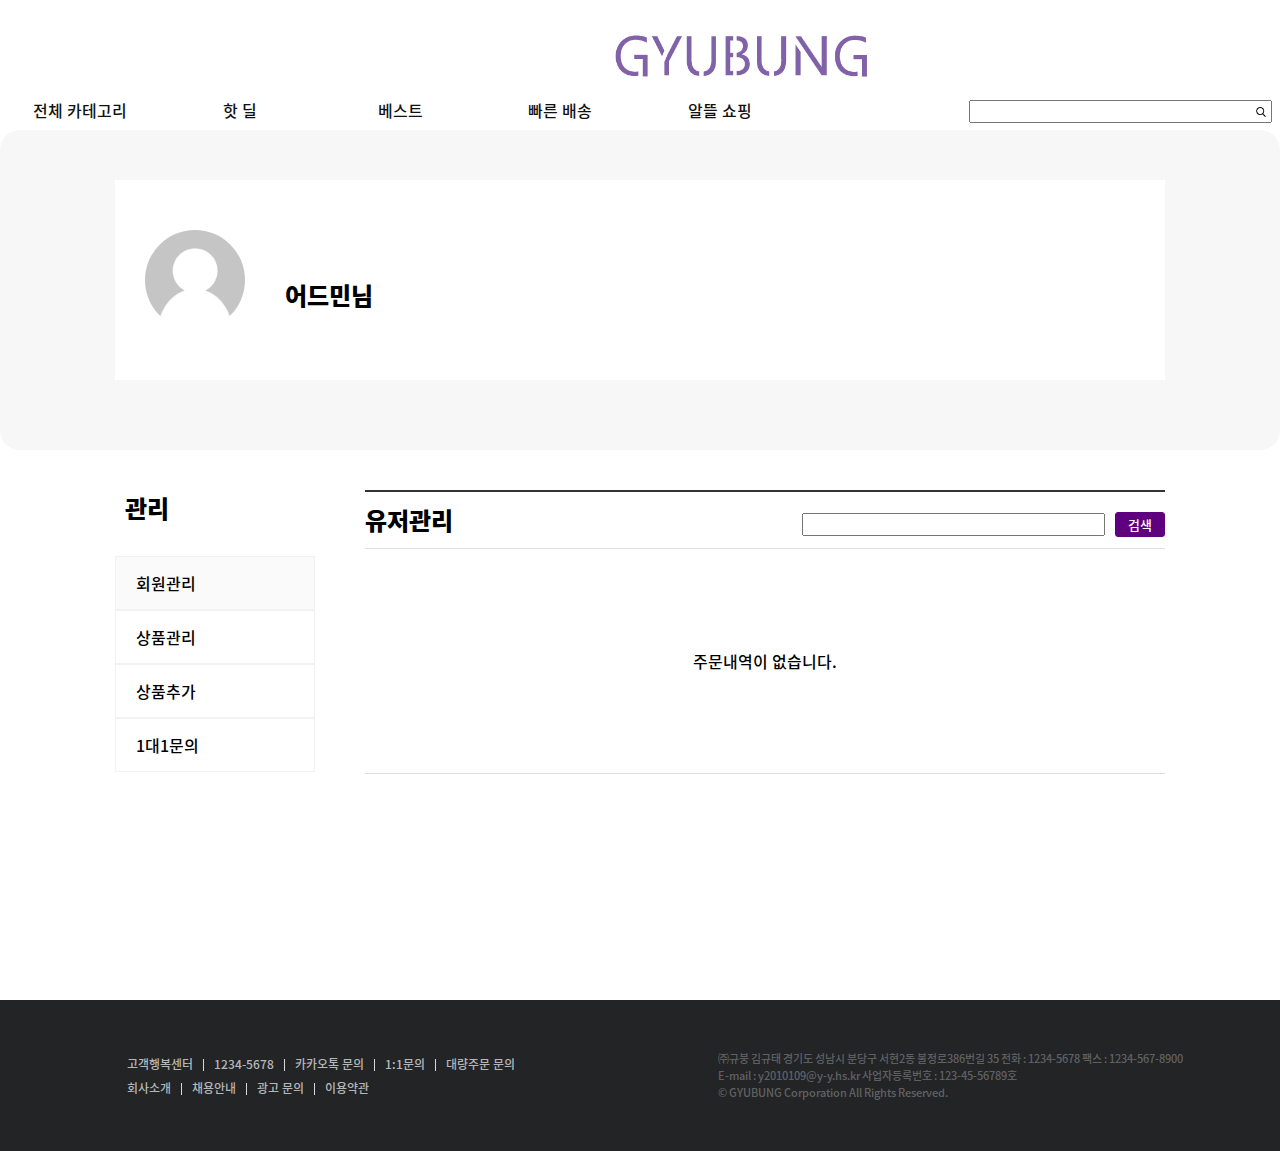
==== admin.html @ 781337c4 "2021/12/09 2차" ====
<!DOCTYPE html>
<html lang="en">
<head>
    <meta charset="UTF-8">
    <meta name="viewport" content="width=device-width, initial-scale=1.0">
    <title>규붕</title>
    <!-- <link href="https://cdn.jsdelivr.net/npm/bootstrap@5.1.1/dist/css/bootstrap.min.css" rel="stylesheet" integrity="sha384-F3w7mX95PdgyTmZZMECAngseQB83DfGTowi0iMjiWaeVhAn4FJkqJByhZMI3AhiU" crossorigin="anonymous"> -->
    <link rel="stylesheet" href="css/font.css">
    <link rel="stylesheet" href="css/app.css">
</head>
<body>
    <!-- header 영역 -->
    <header>
        <div id="user_menu" class="con">
            <ul id="list_menu"> 
                <li class="menu after_bar"><a href="#">회원가입</a></li>
                <li class="menu after_bar"><a href="#">로그인</a></li>
                <li class="menu"><a href="#">고객센터</a></li>
            </ul>
        </div>  
        <div id="header_logo" class="con">
            <img src="data/logo.png" alt="">
        </div>
        <div id="gnb" class="con">
            <ul class="gnb">
                <li><a href="#">전체 카테고리</a>
                    <ul class="slide">
                        <li><a href="#">패션의류·잡화·뷰티</a></li>
                        <li><a href="#">컴퓨터·디지털·가전</a></li>
                        <li><a href="#">스포츠·건강·렌탈</a></li>
                        <li><a href="#">자동차·공구</a></li>
                        <li><a href="#">홈데코·문구</a></li>
                        <li><a href="#">취미·반려</a></li>
                        <li><a href="#">식품·생필품</a></li>
                    </ul>    
                </li>
                <li><a href="#">핫 딜</a></li>
                <li><a href="#">베스트</a></li>
                <li><a href="#">빠른 배송</a></li>
                <li><a href="#">알뜰 쇼핑</a></li>
            </ul>
            <div id="search">
                <form action="" method="get">
                    <input type="text" id="keyword_search">
                    <img src="data/search.png" alt="">
                </form>
            </div>
            <div id="location_set">
                <img src="data/map.png" alt="">
            </div>
            <div id="cart">
                <img src="data/shopping_cart.png" alt="">
            </div>
        </div>
    </header>
    <!-- header 영역 -->
    <section class="con admin">
        <div class="top_admin">
            <div class="profile">
                <img src="data/user.png" alt="">
                <div>
                    <h2>어드민님</h2>
                </div>
            </div>
        </div>
        <div class="under_admin">
            
            <div class="menu_bar">
                <h2>관리</h2>
                <ul>
                    <li class="active"><a href="#">회원관리</a></li>
                    <li><a href="#">상품관리</a></li>
                    <li><a href="#">상품추가</a></li>
                    <li><a href="#">1대1문의</a></li>
                </ul>
            </div>
            <div class="admin_table">
                <div class="user_list active">
                    <h2>유저관리<form action=""><input type="text"><button>검색</button></form></h2>
                    <table>
                        <p>주문내역이 없습니다.</p>
                    </table>

                </div>
                <div class="review_list">
                    <h2>유저관리<form action=""><input type="text"><button>검색</button></form></h2>
                </div>
                <div class="question_list">

                </div>
                <div class="coupon_list">

                </div>
            </div>
        </div>
    </section>

    <footer>
        <div>
            <ul>
                <li class="after_bar"><a href="#">고객행복센터</a></li>
                <li class="after_bar"><a href="#">1234-5678</a></li>
                <li class="after_bar"><a href="#">카카오톡 문의</a></li>
                <li class="after_bar"><a href="#">1:1문의</a></li>
                <li><a href="#">대량주문 문의</a></li>
            </ul>
            <ul>
                <li class="after_bar"><a href="#">회사소개</a></li>
                <li class="after_bar"><a href="#">채용안내</a></li>
                <li class="after_bar"><a href="#">광고 문의</a></li>
                <li><a href="#">이용약관</a></li>
            </ul>
        </div>
        <p>㈜규붕 김규태 경기도 성남시 분당구 서현2동 불정로386번길 35 전화 : 1234-5678 팩스 : 1234-567-8900 <br>
            E-mail : y2010109@y-y.hs.kr 사업자등록번호 : 123-45-56789호 <br>
            © GYUBUNG Corporation All Rights Reserved.</p>
    </footer>
    <script src="js/jquery-3.6.0.min.js"></script>
    <script src="js/app.js"></script>
</body>
</html>
---- css/font.css ----
@font-face {
    font-weight: 100;
    src :url("../font/NotoSansKR-Thin.otf");
    font-family: "noto";
}
@font-face {
    font-weight: 200;
    src :url("../font/NotoSansKR-Light.otf");
    font-family: "noto";
}
@font-face {
    font-weight: 300;
    src :url("../font/NotoSansKR-Regular.otf");
    font-family: "noto";
}
@font-face {
    font-weight: 400;
    src :url("../font/NotoSansKR-Medium.otf");
    font-family: "noto";
}
@font-face {
    font-weight: 500;
    src :url("../font/NotoSansKR-Bold.otf");
    font-family: "noto";
}
@font-face {
    font-weight: 600;
    src :url("../font/NotoSansKR-Black.otf");
    font-family: "noto";
}
---- css/app.css ----
* {
    margin: 0;
    padding: 0;
    box-sizing: border-box;
    font-family: "noto";
}
/* 전체 사용코드 */
.con {
    margin: 0 auto;
    width: 1480px;
}

/* 전체 사용코드 */
header {
    width: 100%;
    height: 130px;
    /* border-bottom: 1px solid #000; */
    z-index: 1;
}

header #user_menu {
    padding-top: 5px;
    height: 30px;
}
header #user_menu > #list_menu {
    float: right;
    width: 170px;
    display: flex;
    list-style: none;
}

header #user_menu > #list_menu > li {
    text-align: center;
    font-size: 12px;
}
header #user_menu > #list_menu > li > a {
    padding: 0px 7px;
    width: 33%;
    text-decoration: none;
    color: #333;
}
header #user_menu > #list_menu > .after_bar::after {
    content: "";
    float: right;
    width: 1px;
    height: 12px;
    margin-top: 4px;
    background-color: #d8d8d8;
}


/* header .gnb > li:nth-child(1):hover>.slide {
    position: absolute;
    display: block;
    z-index: 1;
} */


#header_logo {
    display: flex;
    align-items: center;
    justify-content: center;
    margin-bottom: 10px;
}

#header_logo > img{
    width: 300px;
}

#gnb {
    /* display: flex; */
    height: 40px;
    position: relative;
}
#gnb > .gnb {
    display: flex;
    list-style: none;
}
#gnb > .gnb > li {
    display: flex;
    align-items: center;
    justify-content: center;
    width: 160px;
    height: 40px;
}
#gnb > .gnb  >li:hover {
    border-bottom: 2px solid #444;
}
#gnb > .gnb  li a {
    text-decoration: none;
    color: #111;
}
header .gnb > li:nth-child(1) {
    position: relative;
}
.slide {
    width: 100%;
    position: absolute;
    top: 100%;
    display: none;
    z-index: 1;
    background-color: #fff;
    list-style: none;
    border: 1px solid #333;
}
.slide > li {
    height: 40px;
    line-height: 20px;
    display: flex;
    align-items: center;
    border-top: 1px solid #ddd;
    cursor: pointer;
}
.slide a {
    font-size: 14px;
    margin: 10px 10px;
}
.slide > li:hover {
    background-color: #0002;
}

#search {
    position: absolute;
    right: 208px;
    top: 0px;
    display: flex;
    height: 100%;
    align-items: center;
}

#search form {
    position: relative;
}
#search img {
    position: absolute;
    right: 6px;
    bottom: 6px;
    width: 10px;
}

#location_set img {
    width: 20px;
    position: absolute;
    right: 158px;
    top: 10px;
}
#cart img {
    width: 20px;
    position: absolute;
    right: 108px;
    top: 10px;
}


#visual {
    width: 100%;
    height: 400px;
    overflow: hidden;
    position: relative;
}
#visual img {
    position: absolute;
    width: 100%;
    height: 100%;
    object-fit: cover;
}


.suggest {
    padding: 50px 0;
}
.suggest > .con > h2 {
    text-align: center;
    font-size: 30px;
    padding: 20px 0;
    font-weight: 500;
}
.card_box {
    display: flex;
    justify-content: space-between;
    align-items: center;
}
.card {
    width: 250px;
}
.card > img {
    width: 100%;
    height: 320px;
}

.banner {
    width: 100%;
    height: 200px;
    overflow: hidden;
    background-image: url("../data/banner_1.webp");
    background-size:  cover;
}
.banner > img {
    object-fit: cover;
}


.tag_box > h2 {
    text-align: center;
    padding-bottom: 20px;
}

.grid_box {
    display: grid;
    grid-gap: 10px;
    grid-template-rows: repeat(3,300px);
    grid-template-columns: repeat(3,1fr);
}
.grid_card {
    border: 1px solid #ddd;
}
.grid_box > .grid_card:nth-child(2) {
    grid-column: 2/4;
}
.grid_box > .grid_card:nth-child(3) {
    grid-row: 2/4;
}


footer {
    background-color: #222426;
    margin-top: 50px;
    padding-top: 50px;
    padding-bottom: 50px;
    padding-left: 20px;
    display: flex;
    justify-content: space-around;
}

footer ul {
    display: flex;
    list-style: none;
}


footer a {
    padding: 0px 10px;
    color: rgba(248,249,250,.7);
    text-decoration: none;
    font-size: 12px;
}
footer .after_bar::after {
    content: "";
    float: right;
    width: 1px;
    height: 12px;
    margin-top: 9px;
    background-color: #d8d8d8;
}

footer p {
    font-size: 11px;
    color: rgba(248,249,250,.3);
}


/* login css */
.login {
    height: 700px;
    display: flex;
    align-items: center;
    justify-content: center;
}
.login > .form_box {
    width: 350px;
    height: 440px;
}
.login  h2 {
    font-size: 20px;
    font-weight: 400;
    text-align: center;
    margin-bottom: 20px;
}
.login input[type=text],.login input[type=password] {
    width: 100%;
    height: 50px;
    padding: 0 19px;
    border: 1px solid #ccc;
    border-radius: 3px;
    background-color: #fff;
    font-size: 14px;
    line-height: 20px;
    outline: none;
    margin-top: 10px;
}
.login form div {
    margin-top: 5px;
    float: right;
}
.login ul {
    display: flex;
    list-style: none;
    font-size: 12px;
}
.login li {
    padding: 0px 5px;
}
.login li > a {
    text-decoration: none;
    color: #444;
    font-size: 12px;
    font-weight: 200;
}
.login button[type=submit] {
    margin-top: 15px;
    width: 100%;   
    height: 50px;
    border-radius: 3px;
    text-align: center;
    border: 1px solid #8161a7;
    background-color: #8161a7;
    color: #fff;
    font-size: 16px;
}

.login button[type=button] {
    margin-top: 5px;
    width: 100%;   
    height: 50px;
    border-radius: 3px;
    text-align: center;
    border: 1px solid #8161a7;
    background-color: #fff;
    color: #8161a7;
    font-size: 16px;
}

.register {
    min-height: 1000px;
}

.register > h2 {
    text-align: center;
    padding: 50px 0px;
    padding-top: 70px;
    font-weight: 300;
}
.register > form {
    margin: 0 auto;
    width: 640px;
    border-top: 1px solid #000;
}
.register th {
    width: 160px;
    padding: 20px 0 0 20px;
    font-weight: 400;
    font-size: 14px;
    color: #333;
    line-height: 20px;
    vertical-align: top;
    text-align: left;
}
.register td {
    padding: 10px 0;
    font-size: 14px;
}
.register input[type=text],.register input[type=password],.register input[type=date] {
    width: 332px;
    height: 44px;
    padding: 0 14px;
    font-size: 14px;
    color: #333;
    line-height: 20px;
    border-radius: 3px;
    background: #fff;
    outline: none;
    vertical-align: top;
    border: 1px solid #ccc;
}

.register a.register_btn {
    border: 1px solid #8161a7;
    background: #fff;
    color: #8161a7;
    display: inline-block;
    width: 120px;
    height: 44px;
    margin-left: 5px;
    text-decoration: none;
    border-radius: 3px;
    font-size: 14px;
    text-align: center;
    line-height: 40px;
}

.register .txt_guide {
    font-size: 12px;
    padding: 10px 0 9px;
    color: #666;
    line-height: 18px;
    letter-spacing: -1px;
}

.register .add {
    display: inline-block;   
    width: 120px;
    height: 44px;
    border: 1px solid #8161a7;
    border-radius: 3px;
    text-align: center;
    text-decoration: none;
    line-height: 40px;
}

.register .Detail {
    margin-top: 10px;
}

.register label {
    display: inline-block;
    padding: 10px 52px 10px 0;
    vertical-align: top;
}
.register form > div {
    padding-top: 30px;
    display: flex;
    justify-content: center;
}
.register button {
    margin: 0 auto;
    width: 240px;
    height: 56px;
    font-size: 16px;
    line-height: 54px;
    border: 1px solid #5f0081;
    background-color: #5f0081;
    color: #fff;
    border-radius: 3px;
}


.product > .inner_view {
    width: 1050px;
    margin: 0 auto;
    margin-top: 20px;
    display: flex;
}
.product > .inner_view > .img_box {
    width: 430px;
    height: 550px;
    margin-right: 100px;
}
.product > .inner_view > .img_box > img {
    width: 100%;
}

.product  .text {
    width: 500px;
}
.product  .text > h2{
    padding-top: 30px;
    padding-bottom: 20px;
    font-size: 24px;
    font-weight: 500;
    line-height: 20px;

}

.product  .text > h2 > span{
    font-size: 14px;
    color: #666;
}

.product .text > p:nth-child(2) {
    font-size: 20px;
}
.product .text > p:nth-child(2)> .sale {
    color: #f00;
    margin-left: 20px;
}
.product .text > p:nth-child(2)> .before{
    color: #555;
    text-decoration: line-through;
    font-size: 16px;
}
.product .text .goods_info {
    margin: 20px 0px;
    border-top: 1px solid #f4f4f4;
    border-bottom: 1px solid #f4f4f4;
}

.product .text .goods_info dl {
    padding: 10px 5px;
    display: flex;
}

.product .text .goods_info dl > dt{
    width: 160px;
}

.product .text > p:nth-child(4) {
    text-align: right;
}
.product .text > p:nth-child(4) > span{
    font-size: 25px;
}
.product .text > button{
    float: right;
    margin: 20px 0px;
    width: 320px;
    height: 45px;
    font-size: 16px;
    line-height: 24px;
    border: 1px solid #5f0081;
    background-color: #5f0081;
    color: #fff;
    border-radius: 3px;
}

.product .product_img {
    width: 1050px;
    min-height: 100px;
}
.product .product_img img {
    width: 100%;
    object-fit: contain;
}

.product .review_table {
    margin: 0 auto;
    width: 1050px;
}

.product .review_table > table {
    width: 100%;
    border-top: 2px solid #522772;
    border-bottom: 1px solid #6a3664;
    margin-bottom: 20px;
}
.product .review_table > table thead tr > th:nth-child(1){
    width: 15%;
}
.product .review_table > table thead tr > th:nth-child(2){
    width: 50%;
}
.product .review_table > table thead tr > th:nth-child(3){
    width: 15%;
}
.product .review_table > table thead tr > th:nth-child(4){
    width: 15%;
}
.product .review_table > table tbody tr > td:nth-child(1){
    width: 15%;
    text-align: center;
}
.product .review_table > table tbody tr > td:nth-child(2){
    width: 50%;
    text-align: left;
    padding-left: 10px;
}
.product .review_table > table tbody tr > td:nth-child(3){
    width: 15%;
    text-align: center;
}
.product .review_table > table tbody tr > td:nth-child(4){
    width: 15%;
    text-align: center;
}
.product .review_table > table thead tr > th {
    padding:10px 0px;
    font-size: 14px;
    font-weight: 500;
}
.product .review_table > table tbody{
    padding-top: 1px;
}
.product .review_table > table tbody tr{
    /* padding-top: 1px; */
    border-top: 1px solid #111;
}

.product .review_table > table tbody tr td{
    border-top: 1px solid #e3e3e3;
}

.product .review_table button{
    float: right;
    margin: 0 auto;
    width: 150px;
    height: 36px;
    font-size: 16px;
    line-height: 24px;
    border: 1px solid #5f0081;
    background-color: #5f0081;
    color: #fff;
    border-radius: 3px;
}
.cart {
    min-height: 700px;
}

.cart > h2 {
    text-align: center;
    padding: 50px 0px;
    padding-top: 70px;
    font-weight: 300;
}

.cart > form {
    display: flex;
    justify-content: center;
}
.cart .cart_box {
    width: 750px;   
    border-top: 1px solid #333;
    min-height: 500px;
}

.cart .item {
    display: flex;
    align-items: center;
    padding: 0px 10px;
    margin: 10px 0px ;
    border-bottom: 1px solid #f4f4f4;
}
.cart .item > .img {
    width: 60px;
}
.cart .item > .img > img {
    width: 100%;
}
.cart .item > span.name {
    width: 400px;
    padding: 0px 10px;
    display: flex;
    align-items: center;
}
.cart .item > span.name > a {
    text-decoration: none;
    color: #444;
}

.cart .item .count {
    width: 90px;  
    height: 82px;
    display: flex;
    align-items: center;
    justify-content: center;
    margin: 0px 10px;
}

.cart .item .count > input {
    width: 30px;
}
.cart .item .pay {
    width: 180px;
    text-align: right;
    padding: 0px 10px;
}

.cart .inner_result {
    margin-left: 20px;
    border: 1px solid #f2f2f2;
    width: 280px;
    background-color: #fafafa;
    padding: 9px 18px 18px 20px;
    height: 242px;
}
.cart .inner_result > div {
    display: flex;
    justify-content: space-between;
    width: 100%;
    padding-top: 9px;
}
/* .cart .inner_result > div  */
.cart .inner_result > div.sp {
    margin-top: 17px;
    padding-top: 17px;
    border-top: 1px solid #eee;
}
.cart .inner_result > div:last-child > button {
    margin: 0 auto;
    width: 100%;
    height: 46px;
    font-size: 16px;
    line-height: 24px;
    border: 1px solid #5f0081;
    background-color: #5f0081;
    color: #fff;
    border-radius: 3px;
}

.search > h2 {
    text-align: center;
    padding: 50px 0px;
    padding-top: 70px;
    font-weight: 300;
}

.search > form {
    width: 1000px;
    margin: 0 auto;
    height: 100px;
    border-top: 2px solid #5f0081;
    border-bottom: 1px solid #5f0081;
}
.search > form .tit {
    float: left;   
    padding: 39px 0 0 26px;
}
.search > form .inpuut {
    float: right;   
    width: 840px;
    padding: 26px 0 0;
}
.search > form input {
    float: left;
    width: 600px;
    height: 45px;
    margin: 0 16px 20px;
    border: 1px solid #ccc;
    border-radius: 3px;
    font-size: 14px;
    color: #333;
    letter-spacing: -1px;
    padding-left: 20px;
}

.search > form button {
    margin: 0 auto;
    width: 120px;
    height: 45px;
    font-size: 16px;
    line-height: 24px;
    border: 1px solid #5f0081;
    background-color: #5f0081;
    color: #fff;
    border-radius: 3px;
}

.con > .list {
    width: 1070px;
    margin: 0 auto;
    min-height: 800px;
}
.con > .list > ul {
    display: grid;
    grid-template-columns: repeat(3,1fr);
    list-style: none;
}
.con > .list > ul > li {
    width: 356px;
    height: 680px;
    padding: 25px 18px 0 0;
}
.con > .list > ul > li .item{
    width: 100%;   
    height: 100%;
}
.con > .list > ul > li .item > img{
    width: 100%; 
    height: 443px;
}


.user {
    width: 100%;
}

.user .top_user{
    width: 100%;
    margin: 0 auto;
    height: 320px;
    padding: 50px 0px;
    background-color: #f7f7f7;
    border-radius: 20px;
}
.user .profile {
    margin: 0px auto;
    width: 1050px;   
    display: flex;
    align-items: center;
    background-color: #fff;
    height: 200px;
    padding: 30px;
    /* border: 1px solid #555; */
}
.user .top_user img {
    width: 100px;
    height: 100px;
    border-radius: 50%;
    margin-right: 40px;
}
.user .profile > div {
    margin-top: 30px;
}
.user .under_user {
    width: 1050px;
    margin: 0 auto;
    min-height: 500px;
    padding-bottom: 20px;
    padding-top: 40px;
    display: flex;
}

.user .under_user .menu_bar {
    width: 200px;
    margin-right: 50px;
}

.user .under_user .menu_bar > h2{
    padding-bottom: 30px;
    padding-left: 10px;
}

.user .under_user .menu_bar ul{
    list-style: none;
}
.user .under_user .menu_bar ul li{
    border: 1px solid #f2f2f2;
}
.user .under_user .menu_bar ul li.active {
    background-color: #fafafa;
}

.user .under_user .menu_bar ul li a{
    padding: 14px 0 14px 20px;
    display: block;
    text-decoration: none;
    color: #000;
}

.user .user_table {
    width: 800px;
}
.user .user_table h2 {

}
.user .user_table h2 >span{
    padding-left: 5px;
    font-size: 16px;
    color: #666;
}
.user .user_table > div{
    display: none;
    border-top: 2px solid #333;
    height: 400px;
}
.user .user_table > div.active {
    display: block;
}

.user .user_table > div > p {
    padding: 100px 0px;
    text-align: center;
    
}
.user .user_table > div > * {
    border-bottom: 1px solid #dddfe1;
}


.admin {
    width: 100%;
}

.admin .top_admin{
    width: 100%;
    margin: 0 auto;
    height: 320px;
    padding: 50px 0px;
    background-color: #f7f7f7;
    border-radius: 20px;
}
.admin .profile {
    margin: 0px auto;
    width: 1050px;   
    display: flex;
    align-items: center;
    background-color: #fff;
    height: 200px;
    padding: 30px;
    /* border: 1px solid #555; */
}
.admin .top_admin img {
    width: 100px;
    height: 100px;
    border-radius: 50%;
    margin-right: 40px;
}
.admin .profile > div {
    margin-top: 30px;
}
.admin .under_admin {
    width: 1050px;
    margin: 0 auto;
    min-height: 500px;
    padding-bottom: 20px;
    padding-top: 40px;
    display: flex;
}

.admin .under_admin .menu_bar {
    width: 200px;
    margin-right: 50px;
}

.admin .under_admin .menu_bar > h2{
    padding-bottom: 30px;
    padding-left: 10px;
}

.admin .under_admin .menu_bar ul{
    list-style: none;
}
.admin .under_admin .menu_bar ul li{
    border: 1px solid #f2f2f2;
}
.admin .under_admin .menu_bar ul li.active {
    background-color: #fafafa;
}

.admin .under_admin .menu_bar ul li a{
    padding: 14px 0 14px 20px;
    display: block;
    text-decoration: none;
    color: #000;
}

.admin .admin_table {
    width: 800px;
}
.admin .admin_table h2 {
    padding: 10px 0px;
    display: flex;
    justify-content: space-between;
}
.admin .admin_table h2 form {
    float: right;
}

.admin .admin_table h2 form button{
    margin: 0 auto;
    width: 50px;
    height: 25px;
    font-size: 13px;
    line-height: 24px;
    border: 1px solid #5f0081;
    background-color: #5f0081;
    color: #fff;
    border-radius: 3px;
    margin-left: 10px;
}
.admin .admin_table h2 >span{
    padding-left: 5px;
    font-size: 16px;
    color: #666;
}
.admin .admin_table > div{
    display: none;
    border-top: 2px solid #333;
    height: 400px;
}
.admin .admin_table > div.active {
    display: block;
}

.admin .admin_table > div > p {
    padding: 100px 0px;
    text-align: center;
    
}
.admin .admin_table > div > * {
    border-bottom: 1px solid #dddfe1;
}
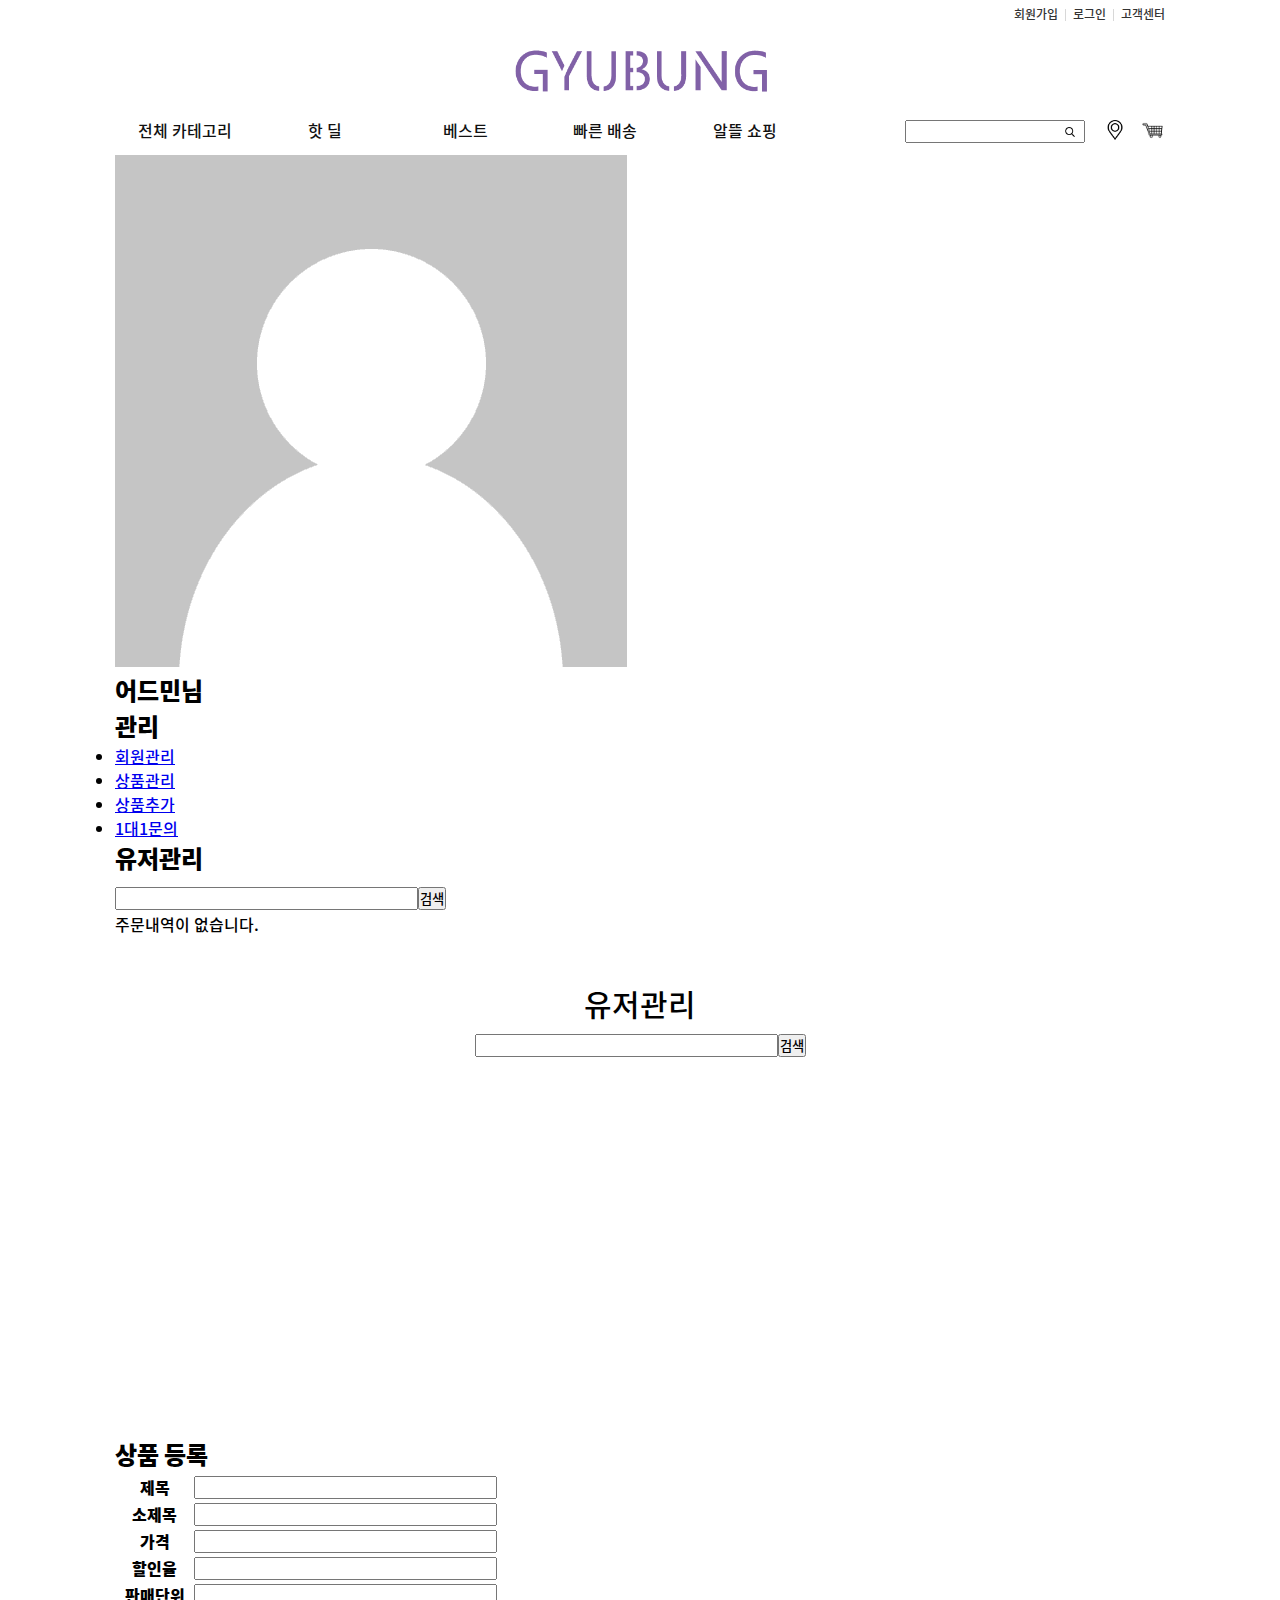
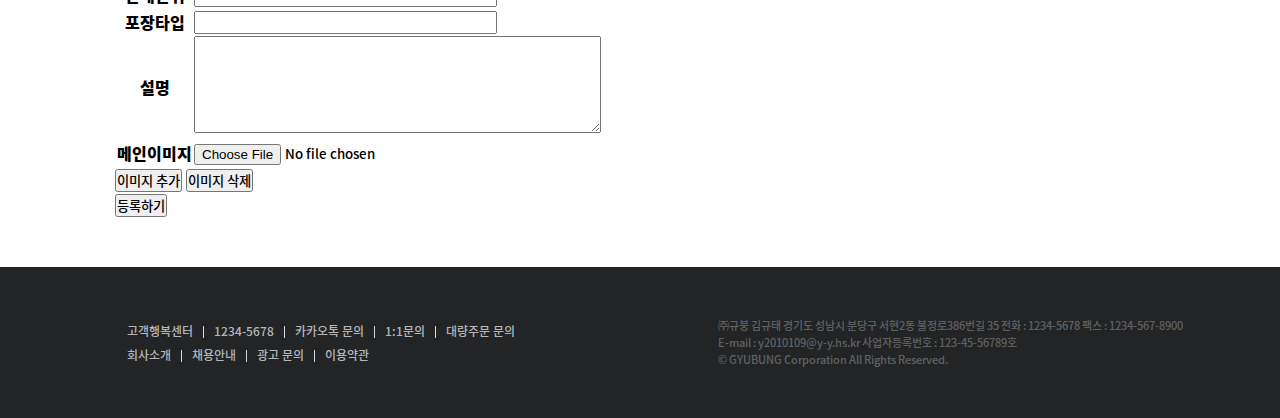
==== commit 725bfe12: "jsp기능 연습" ====
--- a/admin.html
+++ b/admin.html
@@ -4,7 +4,6 @@
     <meta charset="UTF-8">
     <meta name="viewport" content="width=device-width, initial-scale=1.0">
     <title>규붕</title>
-    <!-- <link href="https://cdn.jsdelivr.net/npm/bootstrap@5.1.1/dist/css/bootstrap.min.css" rel="stylesheet" integrity="sha384-F3w7mX95PdgyTmZZMECAngseQB83DfGTowi0iMjiWaeVhAn4FJkqJByhZMI3AhiU" crossorigin="anonymous"> -->
     <link rel="stylesheet" href="css/font.css">
     <link rel="stylesheet" href="css/app.css">
 </head>
@@ -75,19 +74,100 @@
                 </ul>
             </div>
             <div class="admin_table">
-                <div class="user_list active">
+                <div class="user_list ">
                     <h2>유저관리<form action=""><input type="text"><button>검색</button></form></h2>
                     <table>
                         <p>주문내역이 없습니다.</p>
                     </table>
-
-                </div>
-                <div class="review_list">
+                </div>
+                <div class="product_list">
                     <h2>유저관리<form action=""><input type="text"><button>검색</button></form></h2>
                 </div>
-                <div class="question_list">
-
-                </div>
+                <div class="product_load active">
+                    <h2>상품 등록</h2>
+                    <form action="/admin/insert" name="frm" class="frm">
+                        <table>
+                            <!-- 제목,소제목,가격,할인율,판매단위,중량.포장타입,설명,메인이미지,클릭시 이미지업로드파일복사 -->
+                            <tr>
+                                <th>제목</th>
+                                <td><input type="text" name="title" id="title"></td>
+                            </tr>
+                            <tr>
+                                <th>소제목</th>
+                                <td><input type="text" name="l_title" id="l_title"></td>
+                            </tr>
+                            <tr>
+                                <th>가격</th>
+                                <td><input type="number" name="price" id="price"></td>
+                            </tr>
+                            <tr>
+                                <th>할인율</th>
+                                <td><input type="number" name="count" id="count"></td>
+                            </tr>
+                            <tr>
+                                <th>판매단위</th>
+                                <td><input type="text" name="unit" id="unit"></td>
+                            </tr>
+                            <tr>
+                                <th>포장타입</th>
+                                <td><input type="text" name="packaging" id="packaging"></td>
+                            </tr>
+                            <tr>
+                                <th>설명</th>
+                                <td><textarea name="text" id="text" cols="30" rows="5"></textarea></td>
+                            </tr>
+                            <tr>
+                                <th>메인이미지</th>
+                                <td><input type="file" name="main" id="main">
+                                <input type="hidden" name="cnt" id="cnt" value="0">
+                            </td>
+                            </tr>
+                        </table>
+                        <button class="img_add" type='button'>이미지 추가</button>
+                        <button class="img_del" type='button'>이미지 삭제</button>
+                        <div><button>등록하기</button></div>                       
+                    </form>
+
+                </div>
+                <script>
+                    let idx = 0;
+                    let arr = [];
+                    document.querySelector(".img_add").addEventListener("click",() => {
+                        console.log("click");
+                        if(idx==5) {
+                            alert("6개 이상은 안됩니다.");
+                            return;
+                        }   
+                        let dom = document.createElement("tr");
+                        dom.classList.add(`idx${idx+1}`);
+                        dom.innerHTML = `<th>이미지${idx+1}</th><td><input type="file" onchange="fileCheck(this)" name="img${idx+1}" id="img${idx+1}"></td>`;
+                        document.querySelector(".frm>table>tbody").append(dom);
+                        arr.push(dom);
+                        idx++;
+                        document.querySelector(".frm #cnt").value = idx;
+                    })
+                    document.querySelector(".img_del").addEventListener("click",() => {
+                        if(idx==0) {
+                            alert("삭제할 이미지가 없습니다.");
+                            return;
+                        }   
+                        arr.pop().remove();
+                        idx--;
+                        document.querySelector(".frm>table #cnt").value = idx;
+                    })
+                    function fileCheck(obj){
+                        pathpoint = obj.value.lastIndexOf(".");
+                        filepoint = obj.value.substring(pathpoint+1,obj.length);
+                        filetype = filepoint.toLowerCase();
+                        if(filetype !="jpg"||filetype !="gif"||filetype !="png"||filetype!="jpeg"){
+                            alert("이미지 파일만 넣을수 있습니다.");
+                            obj.value = "";
+                        }
+                    }
+
+
+                </script>
+
                 <div class="coupon_list">
 
                 </div>
@@ -117,5 +197,6 @@
     </footer>
     <script src="js/jquery-3.6.0.min.js"></script>
     <script src="js/app.js"></script>
+
 </body>
 </html>
--- a/css/app.css
+++ b/css/app.css
@@ -4,16 +4,16 @@
     box-sizing: border-box;
     font-family: "noto";
 }
-/* 전체 사용코드 */
+/* �뜝�룞�삕泥� �뜝�룞�삕�뜝�룞�삕疫꾢뜝占� */
 .con {
     margin: 0 auto;
-    width: 1480px;
-}
-
-/* 전체 사용코드 */
+    width: 1050px;
+}
+
+/* �뜝�룞�삕泥� �뜝�룞�삕�뜝�룞�삕疫꾢뜝占� */
 header {
     width: 100%;
-    height: 130px;
+    height: 155px;
     /* border-bottom: 1px solid #000; */
     z-index: 1;
 }
@@ -24,7 +24,6 @@
 }
 header #user_menu > #list_menu {
     float: right;
-    width: 170px;
     display: flex;
     list-style: none;
 }
@@ -34,7 +33,6 @@
     font-size: 12px;
 }
 header #user_menu > #list_menu > li > a {
-    padding: 0px 7px;
     width: 33%;
     text-decoration: none;
     color: #333;
@@ -45,6 +43,8 @@
     width: 1px;
     height: 12px;
     margin-top: 4px;
+    margin-left:7px;
+    margin-right:7px;
     background-color: #d8d8d8;
 }
 
@@ -60,10 +60,11 @@
     display: flex;
     align-items: center;
     justify-content: center;
-    margin-bottom: 10px;
-}
-
-#header_logo > img{
+    margin: 15px auto;
+
+}
+
+#header_logo  img {
     width: 300px;
 }
 
@@ -80,7 +81,7 @@
     display: flex;
     align-items: center;
     justify-content: center;
-    width: 160px;
+    width: 140px;
     height: 40px;
 }
 #gnb > .gnb  >li:hover {
@@ -121,7 +122,7 @@
 
 #search {
     position: absolute;
-    right: 208px;
+    right: 80px;
     top: 0px;
     display: flex;
     height: 100%;
@@ -131,9 +132,15 @@
 #search form {
     position: relative;
 }
+#search input {
+    width: 180px;
+}
+#search button {
+    border: none;
+}
 #search img {
     position: absolute;
-    right: 6px;
+    right: 10px;
     bottom: 6px;
     width: 10px;
 }
@@ -141,16 +148,15 @@
 #location_set img {
     width: 20px;
     position: absolute;
-    right: 158px;
+    right: 40px;
     top: 10px;
 }
 #cart img {
-    width: 20px;
-    position: absolute;
-    right: 108px;
-    top: 10px;
-}
-
+    width: 25px;
+    position: absolute;
+    right: 0px;
+    top: 7.5px;
+}
 
 #visual {
     width: 100%;
@@ -158,21 +164,41 @@
     overflow: hidden;
     position: relative;
 }
+#visual #img_con {
+    animation: slid 9s linear infinite forwards;
+    position: absolute;
+    width: 100%;
+    height: 100%;
+}
 #visual img {
     position: absolute;
     width: 100%;
     height: 100%;
     object-fit: cover;
 }
-
-
+#visual > #img_con > img:nth-child(1) {left: 0px;}
+#visual > #img_con > img:nth-child(2) {left: 100%;}
+#visual > #img_con > img:nth-child(3) {left: 200%;}
+#visual > #img_con > img:nth-child(4) {left: 300%;}
+@keyframes slid {
+    0%{left: 0%;}
+    17%{left: 0%;}
+    34%{left: -100%;}
+    50%{left: -100%;}
+    66%{left: -200%;}
+    84%{left: -200%;}
+    100%{left: -300%;}
+}
+.tag_box {
+	padding: 50px 0;
+}
 .suggest {
     padding: 50px 0;
 }
 .suggest > .con > h2 {
     text-align: center;
     font-size: 30px;
-    padding: 20px 0;
+    padding: 30px 0;
     font-weight: 500;
 }
 .card_box {
@@ -188,14 +214,31 @@
     height: 320px;
 }
 
+.suggest .text {
+    padding: 10px 5px;
+}
+.suggest .text p {
+    font-size: 17px;
+}
+.suggest .text .count {
+    color: #f00;
+    padding-right: 10px;
+}
+.suggest .text .before {
+    color: #666;
+    text-decoration: line-through;
+}
+
 .banner {
-    width: 100%;
+    width: 1050px;
+    margin: 0 auto;
     height: 200px;
     overflow: hidden;
     background-image: url("../data/banner_1.webp");
     background-size:  cover;
 }
 .banner > img {
+	width : 100%;
     object-fit: cover;
 }
 
@@ -210,8 +253,10 @@
     grid-gap: 10px;
     grid-template-rows: repeat(3,300px);
     grid-template-columns: repeat(3,1fr);
+
 }
 .grid_card {
+    position: relative;
     border: 1px solid #ddd;
 }
 .grid_box > .grid_card:nth-child(2) {
@@ -219,6 +264,23 @@
 }
 .grid_box > .grid_card:nth-child(3) {
     grid-row: 2/4;
+}
+.grid_card > img {
+    width: 200px;
+    position: absolute;
+    z-index: -1;
+    bottom: 30px;
+    left: 50%;
+    transform: translateX(-50%);
+}
+.grid_card > a {
+    display: block;
+    width: 100%;
+    height: 100%;
+    padding-top: 40px;
+    text-align: center;
+    text-decoration: none;
+    color: #000;
 }
 
 
@@ -259,484 +321,16 @@
 }
 
 
-/* login css */
-.login {
-    height: 700px;
-    display: flex;
-    align-items: center;
-    justify-content: center;
-}
-.login > .form_box {
-    width: 350px;
-    height: 440px;
-}
-.login  h2 {
-    font-size: 20px;
-    font-weight: 400;
-    text-align: center;
-    margin-bottom: 20px;
-}
-.login input[type=text],.login input[type=password] {
-    width: 100%;
-    height: 50px;
-    padding: 0 19px;
-    border: 1px solid #ccc;
-    border-radius: 3px;
-    background-color: #fff;
-    font-size: 14px;
-    line-height: 20px;
-    outline: none;
-    margin-top: 10px;
-}
-.login form div {
-    margin-top: 5px;
-    float: right;
-}
-.login ul {
-    display: flex;
-    list-style: none;
-    font-size: 12px;
-}
-.login li {
-    padding: 0px 5px;
-}
-.login li > a {
-    text-decoration: none;
-    color: #444;
-    font-size: 12px;
-    font-weight: 200;
-}
-.login button[type=submit] {
-    margin-top: 15px;
-    width: 100%;   
-    height: 50px;
-    border-radius: 3px;
-    text-align: center;
-    border: 1px solid #8161a7;
-    background-color: #8161a7;
-    color: #fff;
-    font-size: 16px;
-}
-
-.login button[type=button] {
-    margin-top: 5px;
-    width: 100%;   
-    height: 50px;
-    border-radius: 3px;
-    text-align: center;
-    border: 1px solid #8161a7;
-    background-color: #fff;
-    color: #8161a7;
-    font-size: 16px;
-}
-
-.register {
-    min-height: 1000px;
-}
-
-.register > h2 {
-    text-align: center;
-    padding: 50px 0px;
-    padding-top: 70px;
-    font-weight: 300;
-}
-.register > form {
-    margin: 0 auto;
-    width: 640px;
-    border-top: 1px solid #000;
-}
-.register th {
-    width: 160px;
-    padding: 20px 0 0 20px;
-    font-weight: 400;
-    font-size: 14px;
-    color: #333;
-    line-height: 20px;
-    vertical-align: top;
-    text-align: left;
-}
-.register td {
-    padding: 10px 0;
-    font-size: 14px;
-}
-.register input[type=text],.register input[type=password],.register input[type=date] {
-    width: 332px;
-    height: 44px;
-    padding: 0 14px;
-    font-size: 14px;
-    color: #333;
-    line-height: 20px;
-    border-radius: 3px;
-    background: #fff;
-    outline: none;
-    vertical-align: top;
-    border: 1px solid #ccc;
-}
-
-.register a.register_btn {
-    border: 1px solid #8161a7;
-    background: #fff;
-    color: #8161a7;
-    display: inline-block;
-    width: 120px;
-    height: 44px;
-    margin-left: 5px;
-    text-decoration: none;
-    border-radius: 3px;
-    font-size: 14px;
-    text-align: center;
-    line-height: 40px;
-}
-
-.register .txt_guide {
-    font-size: 12px;
-    padding: 10px 0 9px;
-    color: #666;
-    line-height: 18px;
-    letter-spacing: -1px;
-}
-
-.register .add {
-    display: inline-block;   
-    width: 120px;
-    height: 44px;
-    border: 1px solid #8161a7;
-    border-radius: 3px;
-    text-align: center;
-    text-decoration: none;
-    line-height: 40px;
-}
-
-.register .Detail {
-    margin-top: 10px;
-}
-
-.register label {
-    display: inline-block;
-    padding: 10px 52px 10px 0;
-    vertical-align: top;
-}
-.register form > div {
-    padding-top: 30px;
-    display: flex;
-    justify-content: center;
-}
-.register button {
-    margin: 0 auto;
-    width: 240px;
-    height: 56px;
-    font-size: 16px;
-    line-height: 54px;
-    border: 1px solid #5f0081;
-    background-color: #5f0081;
-    color: #fff;
-    border-radius: 3px;
-}
-
-
-.product > .inner_view {
+.con > .list {
     width: 1050px;
     margin: 0 auto;
-    margin-top: 20px;
-    display: flex;
-}
-.product > .inner_view > .img_box {
-    width: 430px;
-    height: 550px;
-    margin-right: 100px;
-}
-.product > .inner_view > .img_box > img {
-    width: 100%;
-}
-
-.product  .text {
-    width: 500px;
-}
-.product  .text > h2{
-    padding-top: 30px;
-    padding-bottom: 20px;
-    font-size: 24px;
-    font-weight: 500;
-    line-height: 20px;
-
-}
-
-.product  .text > h2 > span{
-    font-size: 14px;
-    color: #666;
-}
-
-.product .text > p:nth-child(2) {
-    font-size: 20px;
-}
-.product .text > p:nth-child(2)> .sale {
-    color: #f00;
-    margin-left: 20px;
-}
-.product .text > p:nth-child(2)> .before{
-    color: #555;
-    text-decoration: line-through;
-    font-size: 16px;
-}
-.product .text .goods_info {
-    margin: 20px 0px;
-    border-top: 1px solid #f4f4f4;
-    border-bottom: 1px solid #f4f4f4;
-}
-
-.product .text .goods_info dl {
-    padding: 10px 5px;
-    display: flex;
-}
-
-.product .text .goods_info dl > dt{
-    width: 160px;
-}
-
-.product .text > p:nth-child(4) {
-    text-align: right;
-}
-.product .text > p:nth-child(4) > span{
-    font-size: 25px;
-}
-.product .text > button{
-    float: right;
-    margin: 20px 0px;
-    width: 320px;
-    height: 45px;
-    font-size: 16px;
-    line-height: 24px;
-    border: 1px solid #5f0081;
-    background-color: #5f0081;
-    color: #fff;
-    border-radius: 3px;
-}
-
-.product .product_img {
-    width: 1050px;
-    min-height: 100px;
-}
-.product .product_img img {
-    width: 100%;
-    object-fit: contain;
-}
-
-.product .review_table {
-    margin: 0 auto;
-    width: 1050px;
-}
-
-.product .review_table > table {
-    width: 100%;
-    border-top: 2px solid #522772;
-    border-bottom: 1px solid #6a3664;
-    margin-bottom: 20px;
-}
-.product .review_table > table thead tr > th:nth-child(1){
-    width: 15%;
-}
-.product .review_table > table thead tr > th:nth-child(2){
-    width: 50%;
-}
-.product .review_table > table thead tr > th:nth-child(3){
-    width: 15%;
-}
-.product .review_table > table thead tr > th:nth-child(4){
-    width: 15%;
-}
-.product .review_table > table tbody tr > td:nth-child(1){
-    width: 15%;
-    text-align: center;
-}
-.product .review_table > table tbody tr > td:nth-child(2){
-    width: 50%;
-    text-align: left;
-    padding-left: 10px;
-}
-.product .review_table > table tbody tr > td:nth-child(3){
-    width: 15%;
-    text-align: center;
-}
-.product .review_table > table tbody tr > td:nth-child(4){
-    width: 15%;
-    text-align: center;
-}
-.product .review_table > table thead tr > th {
-    padding:10px 0px;
-    font-size: 14px;
-    font-weight: 500;
-}
-.product .review_table > table tbody{
-    padding-top: 1px;
-}
-.product .review_table > table tbody tr{
-    /* padding-top: 1px; */
-    border-top: 1px solid #111;
-}
-
-.product .review_table > table tbody tr td{
-    border-top: 1px solid #e3e3e3;
-}
-
-.product .review_table button{
-    float: right;
-    margin: 0 auto;
-    width: 150px;
-    height: 36px;
-    font-size: 16px;
-    line-height: 24px;
-    border: 1px solid #5f0081;
-    background-color: #5f0081;
-    color: #fff;
-    border-radius: 3px;
-}
-.cart {
-    min-height: 700px;
-}
-
-.cart > h2 {
-    text-align: center;
-    padding: 50px 0px;
-    padding-top: 70px;
-    font-weight: 300;
-}
-
-.cart > form {
-    display: flex;
-    justify-content: center;
-}
-.cart .cart_box {
-    width: 750px;   
-    border-top: 1px solid #333;
     min-height: 500px;
 }
-
-.cart .item {
-    display: flex;
-    align-items: center;
-    padding: 0px 10px;
-    margin: 10px 0px ;
-    border-bottom: 1px solid #f4f4f4;
-}
-.cart .item > .img {
-    width: 60px;
-}
-.cart .item > .img > img {
-    width: 100%;
-}
-.cart .item > span.name {
-    width: 400px;
-    padding: 0px 10px;
-    display: flex;
-    align-items: center;
-}
-.cart .item > span.name > a {
-    text-decoration: none;
-    color: #444;
-}
-
-.cart .item .count {
-    width: 90px;  
-    height: 82px;
-    display: flex;
-    align-items: center;
-    justify-content: center;
-    margin: 0px 10px;
-}
-
-.cart .item .count > input {
-    width: 30px;
-}
-.cart .item .pay {
-    width: 180px;
-    text-align: right;
-    padding: 0px 10px;
-}
-
-.cart .inner_result {
-    margin-left: 20px;
-    border: 1px solid #f2f2f2;
-    width: 280px;
-    background-color: #fafafa;
-    padding: 9px 18px 18px 20px;
-    height: 242px;
-}
-.cart .inner_result > div {
-    display: flex;
-    justify-content: space-between;
-    width: 100%;
-    padding-top: 9px;
-}
-/* .cart .inner_result > div  */
-.cart .inner_result > div.sp {
-    margin-top: 17px;
-    padding-top: 17px;
-    border-top: 1px solid #eee;
-}
-.cart .inner_result > div:last-child > button {
-    margin: 0 auto;
-    width: 100%;
-    height: 46px;
-    font-size: 16px;
-    line-height: 24px;
-    border: 1px solid #5f0081;
-    background-color: #5f0081;
-    color: #fff;
-    border-radius: 3px;
-}
-
-.search > h2 {
-    text-align: center;
-    padding: 50px 0px;
-    padding-top: 70px;
-    font-weight: 300;
-}
-
-.search > form {
-    width: 1000px;
-    margin: 0 auto;
-    height: 100px;
-    border-top: 2px solid #5f0081;
-    border-bottom: 1px solid #5f0081;
-}
-.search > form .tit {
-    float: left;   
-    padding: 39px 0 0 26px;
-}
-.search > form .inpuut {
-    float: right;   
-    width: 840px;
-    padding: 26px 0 0;
-}
-.search > form input {
-    float: left;
-    width: 600px;
-    height: 45px;
-    margin: 0 16px 20px;
-    border: 1px solid #ccc;
-    border-radius: 3px;
-    font-size: 14px;
-    color: #333;
-    letter-spacing: -1px;
-    padding-left: 20px;
-}
-
-.search > form button {
-    margin: 0 auto;
-    width: 120px;
-    height: 45px;
-    font-size: 16px;
-    line-height: 24px;
-    border: 1px solid #5f0081;
-    background-color: #5f0081;
-    color: #fff;
-    border-radius: 3px;
-}
-
-.con > .list {
-    width: 1070px;
-    margin: 0 auto;
-    min-height: 800px;
+.con > .list > ul> h2 {
+	width: 1050px;
+	padding-top:170px;
+	font-weight:400;
+	text-align: center;
 }
 .con > .list > ul {
     display: grid;
@@ -745,7 +339,7 @@
 }
 .con > .list > ul > li {
     width: 356px;
-    height: 680px;
+    height: 600px;
     padding: 25px 18px 0 0;
 }
 .con > .list > ul > li .item{
@@ -757,214 +351,65 @@
     height: 443px;
 }
 
-
-.user {
-    width: 100%;
-}
-
-.user .top_user{
-    width: 100%;
+.product_list {
+	min-height:500px;
+}
+.product_list > span{
+    display: block;
+    width: 1070px;
     margin: 0 auto;
-    height: 320px;
-    padding: 50px 0px;
-    background-color: #f7f7f7;
-    border-radius: 20px;
-}
-.user .profile {
-    margin: 0px auto;
-    width: 1050px;   
-    display: flex;
-    align-items: center;
-    background-color: #fff;
-    height: 200px;
-    padding: 30px;
-    /* border: 1px solid #555; */
-}
-.user .top_user img {
-    width: 100px;
-    height: 100px;
-    border-radius: 50%;
-    margin-right: 40px;
-}
-.user .profile > div {
-    margin-top: 30px;
-}
-.user .under_user {
-    width: 1050px;
+    text-align: right;
+    padding-right: 30px;
+}
+
+.product_list > h2 {
+    text-align: center;
+    padding-top: 50px;
+    padding-bottom: 10px;
+    line-height: 35px;
+    font-weight: 400;
+    font-size: 30px;
+}
+.product_list .text {
+    padding: 10px 5px;
+}
+
+.product_list .text p {
+    font-size: 17px;
+}
+
+.product_list .text .count {
+    color: #f00;
+    padding-right: 10px;
+}
+.product_list .text .before {
+    color: #666;
+    text-decoration: line-through;
+}
+
+.pg {
+    width: 300px;
     margin: 0 auto;
-    min-height: 500px;
-    padding-bottom: 20px;
-    padding-top: 40px;
-    display: flex;
-}
-
-.user .under_user .menu_bar {
-    width: 200px;
-    margin-right: 50px;
-}
-
-.user .under_user .menu_bar > h2{
-    padding-bottom: 30px;
-    padding-left: 10px;
-}
-
-.user .under_user .menu_bar ul{
-    list-style: none;
-}
-.user .under_user .menu_bar ul li{
-    border: 1px solid #f2f2f2;
-}
-.user .under_user .menu_bar ul li.active {
-    background-color: #fafafa;
-}
-
-.user .under_user .menu_bar ul li a{
-    padding: 14px 0 14px 20px;
-    display: block;
-    text-decoration: none;
-    color: #000;
-}
-
-.user .user_table {
-    width: 800px;
-}
-.user .user_table h2 {
-
-}
-.user .user_table h2 >span{
-    padding-left: 5px;
-    font-size: 16px;
-    color: #666;
-}
-.user .user_table > div{
-    display: none;
-    border-top: 2px solid #333;
-    height: 400px;
-}
-.user .user_table > div.active {
-    display: block;
-}
-
-.user .user_table > div > p {
-    padding: 100px 0px;
-    text-align: center;
-    
-}
-.user .user_table > div > * {
-    border-bottom: 1px solid #dddfe1;
-}
-
-
-.admin {
-    width: 100%;
-}
-
-.admin .top_admin{
-    width: 100%;
-    margin: 0 auto;
-    height: 320px;
-    padding: 50px 0px;
-    background-color: #f7f7f7;
-    border-radius: 20px;
-}
-.admin .profile {
-    margin: 0px auto;
-    width: 1050px;   
-    display: flex;
-    align-items: center;
-    background-color: #fff;
-    height: 200px;
-    padding: 30px;
-    /* border: 1px solid #555; */
-}
-.admin .top_admin img {
-    width: 100px;
-    height: 100px;
-    border-radius: 50%;
-    margin-right: 40px;
-}
-.admin .profile > div {
-    margin-top: 30px;
-}
-.admin .under_admin {
-    width: 1050px;
-    margin: 0 auto;
-    min-height: 500px;
-    padding-bottom: 20px;
-    padding-top: 40px;
-    display: flex;
-}
-
-.admin .under_admin .menu_bar {
-    width: 200px;
-    margin-right: 50px;
-}
-
-.admin .under_admin .menu_bar > h2{
-    padding-bottom: 30px;
-    padding-left: 10px;
-}
-
-.admin .under_admin .menu_bar ul{
-    list-style: none;
-}
-.admin .under_admin .menu_bar ul li{
-    border: 1px solid #f2f2f2;
-}
-.admin .under_admin .menu_bar ul li.active {
-    background-color: #fafafa;
-}
-
-.admin .under_admin .menu_bar ul li a{
-    padding: 14px 0 14px 20px;
-    display: block;
-    text-decoration: none;
-    color: #000;
-}
-
-.admin .admin_table {
-    width: 800px;
-}
-.admin .admin_table h2 {
-    padding: 10px 0px;
-    display: flex;
-    justify-content: space-between;
-}
-.admin .admin_table h2 form {
-    float: right;
-}
-
-.admin .admin_table h2 form button{
-    margin: 0 auto;
-    width: 50px;
-    height: 25px;
-    font-size: 13px;
-    line-height: 24px;
-    border: 1px solid #5f0081;
-    background-color: #5f0081;
-    color: #fff;
-    border-radius: 3px;
-    margin-left: 10px;
-}
-.admin .admin_table h2 >span{
-    padding-left: 5px;
-    font-size: 16px;
-    color: #666;
-}
-.admin .admin_table > div{
-    display: none;
-    border-top: 2px solid #333;
-    height: 400px;
-}
-.admin .admin_table > div.active {
-    display: block;
-}
-
-.admin .admin_table > div > p {
-    padding: 100px 0px;
-    text-align: center;
-    
-}
-.admin .admin_table > div > * {
-    border-bottom: 1px solid #dddfe1;
-}+    margin-bottom: 40px;
+    border-bottom: none !important;
+}
+
+.pg ul {
+	list-style:none;
+	display: flex;
+	align-items: center;
+	justify-content: center;
+}
+.pg a {
+    display: inline-block;
+    width: 35px;
+    height: 34px;
+    border: 1px solid #ddd;
+	color:#000;
+	text-decoration: none;
+    font-size: 15px;
+    font-weight: 600;
+    text-align: center;
+    line-height: 34px;
+}
+
